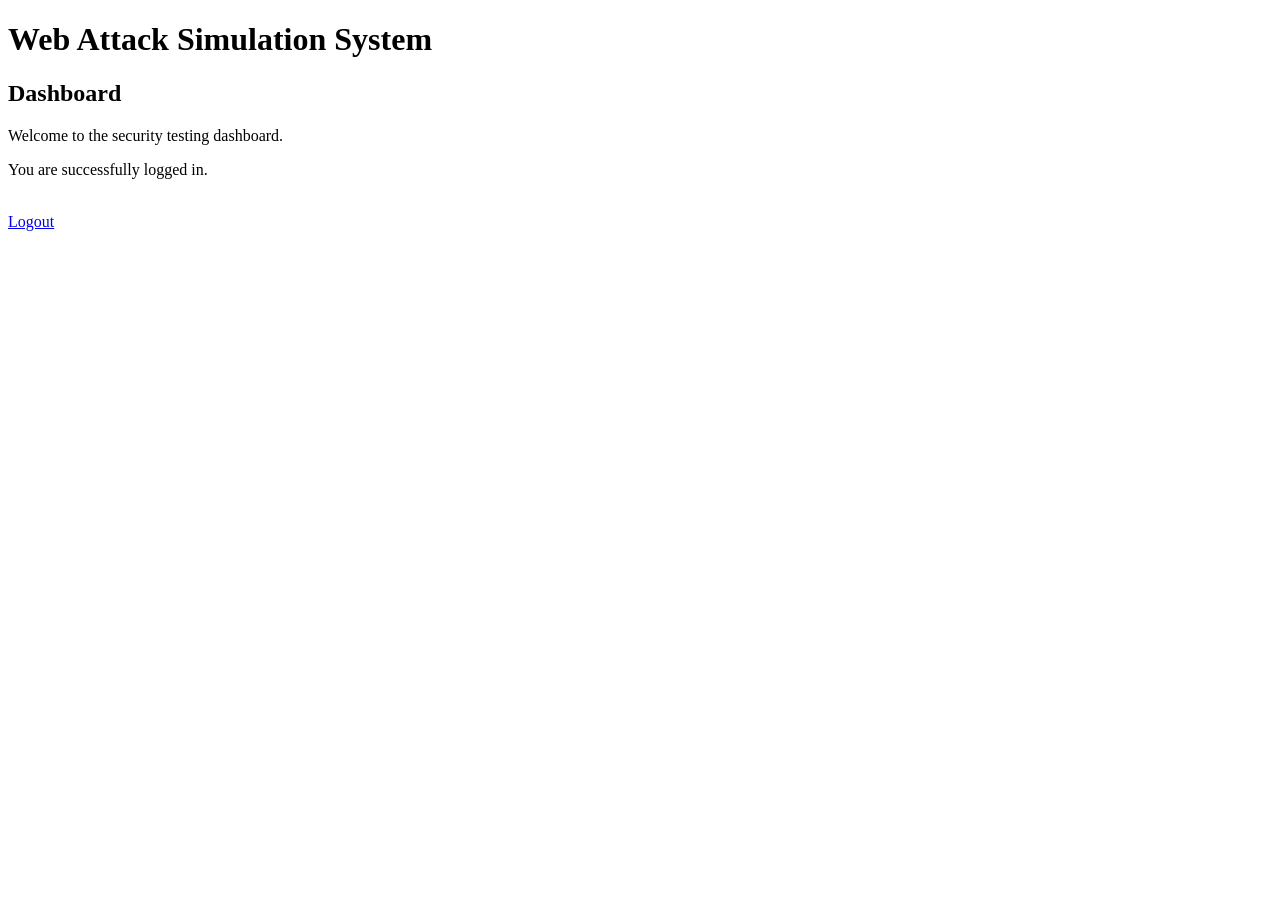
==== templates/dashboard.html @ 9b67354f "Day4, Make a login page function" ====
<!DOCTYPE html>
<html lang="en">

<head>
    <meta charset="UTF-8">

    <meta name="viewport" content="width=device-width, initial-scale=1.0">

    <title>Dashboard - Web Attack Simulation System</title>
</head>

<body>

    <h1>Web Attack Simulation System</h1>

    <h2>Dashboard</h2>

    <p>Welcome to the security testing dashboard.</p>

    <p>You are successfully logged in.</p>

    <br>

    <a href="/logout">Logout</a>

</body>

</html>
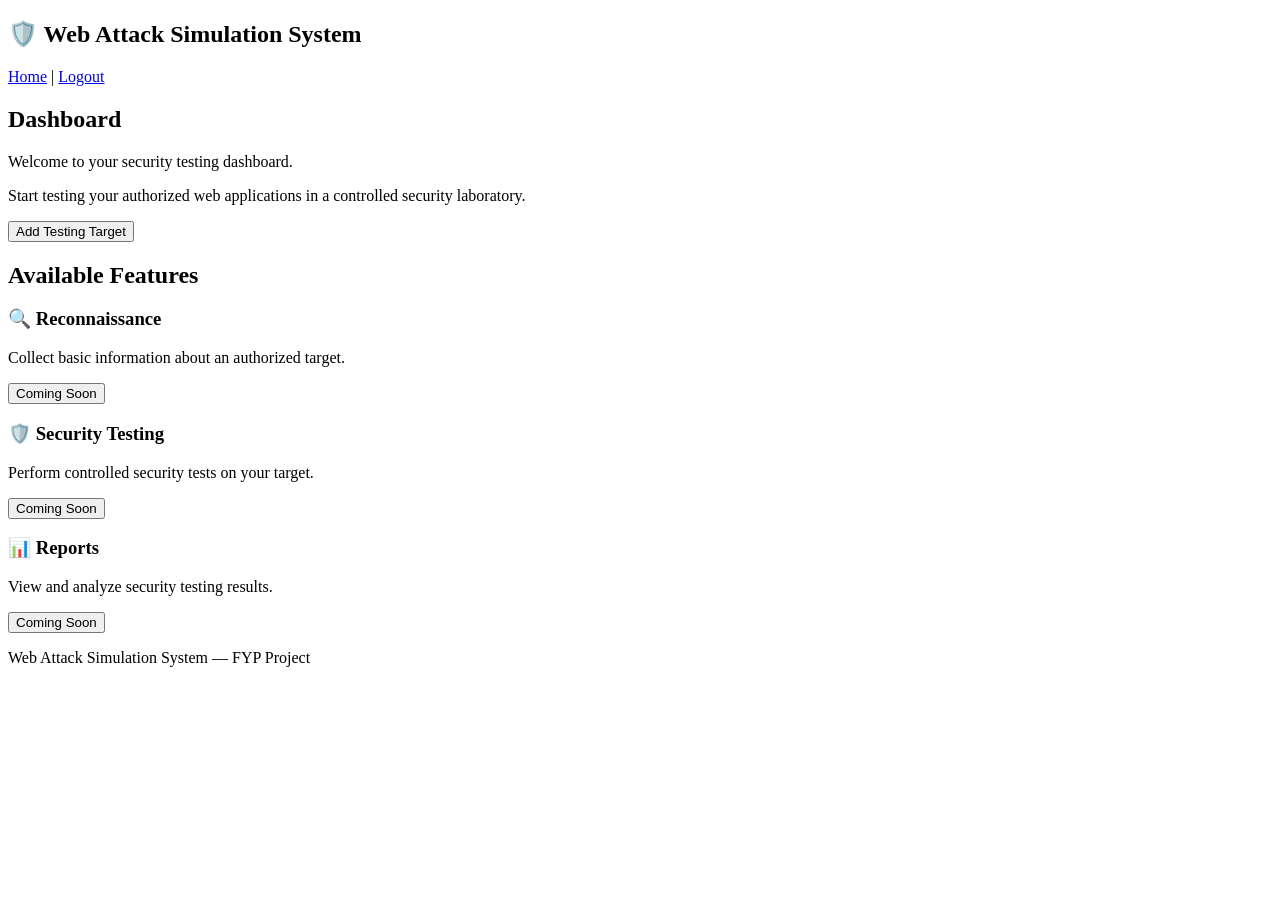
==== commit a03bcaef: "Week 1, Day 5, make the dashboard more accurate and redesign the layout" ====
--- a/templates/dashboard.html
+++ b/templates/dashboard.html
@@ -11,17 +11,91 @@
 
 <body>
 
-    <h1>Web Attack Simulation System</h1>
+    <header>
 
-    <h2>Dashboard</h2>
+        <h2>🛡️ Web Attack Simulation System</h2>
 
-    <p>Welcome to the security testing dashboard.</p>
+        <nav>
+            <a href="/">Home</a>
+            |
+            <a href="/logout">Logout</a>
+        </nav>
 
-    <p>You are successfully logged in.</p>
+    </header>
 
-    <br>
 
-    <a href="/logout">Logout</a>
+    <main>
+
+        <section>
+
+            <h1>Dashboard</h1>
+
+            <p>Welcome to your security testing dashboard.</p>
+
+            <p>
+                Start testing your authorized web applications
+                in a controlled security laboratory.
+            </p>
+
+            <button>Add Testing Target</button>
+
+        </section>
+
+
+        <section>
+
+            <h2>Available Features</h2>
+
+            <div>
+
+                <h3>🔍 Reconnaissance</h3>
+
+                <p>
+                    Collect basic information about an authorized target.
+                </p>
+
+                <button>Coming Soon</button>
+
+            </div>
+
+
+            <div>
+
+                <h3>🛡️ Security Testing</h3>
+
+                <p>
+                    Perform controlled security tests on your target.
+                </p>
+
+                <button>Coming Soon</button>
+
+            </div>
+
+
+            <div>
+
+                <h3>📊 Reports</h3>
+
+                <p>
+                    View and analyze security testing results.
+                </p>
+
+                <button>Coming Soon</button>
+
+            </div>
+
+        </section>
+
+    </main>
+
+
+    <footer>
+
+        <p>
+            Web Attack Simulation System — FYP Project
+        </p>
+
+    </footer>
 
 </body>
 
